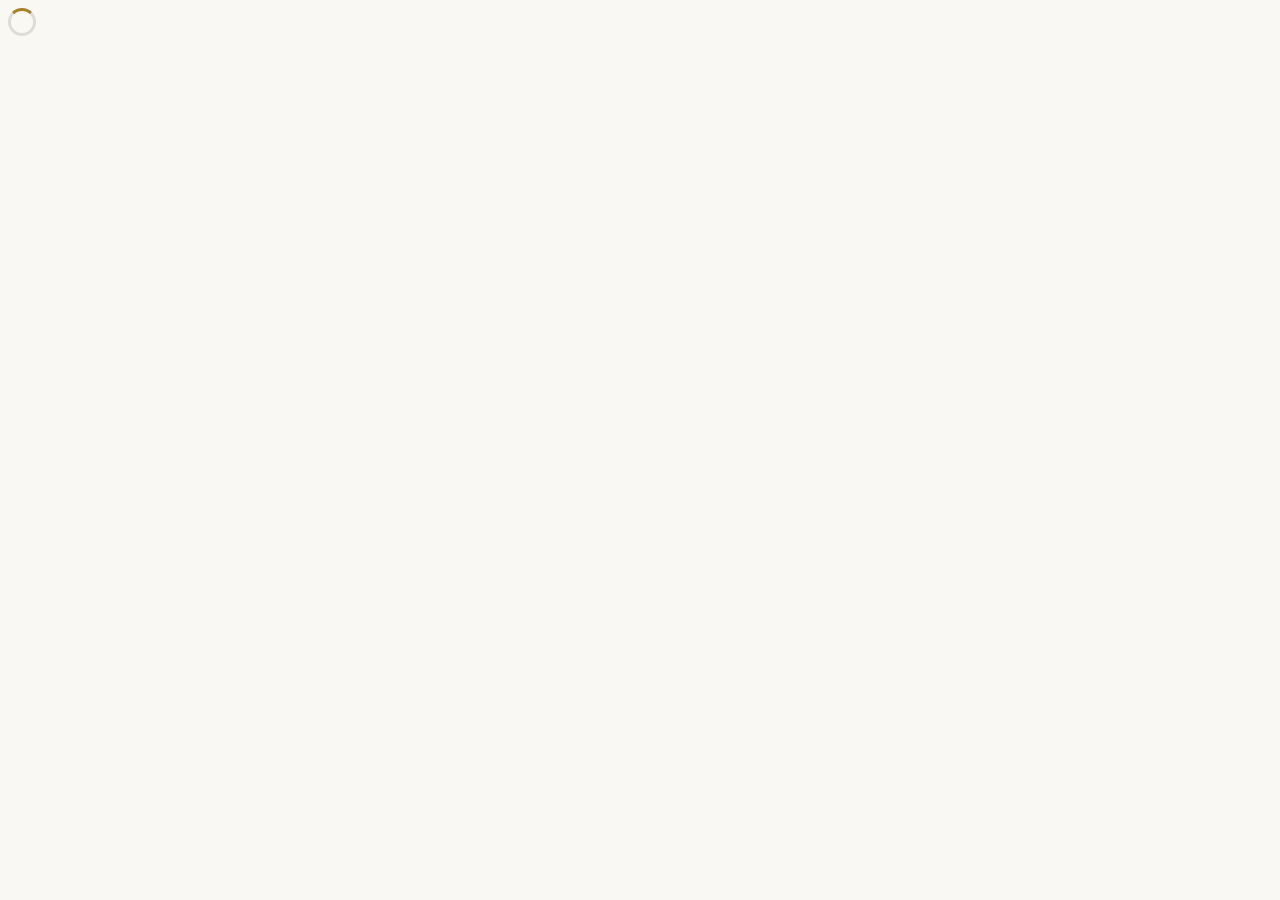
==== index.html @ 0b9718cc "Initial Commit" ====
<!DOCTYPE html>
<html lang="en">
<head>
<meta charset="UTF-8" />
<meta name="viewport" content="width=device-width, initial-scale=1.0" />
<title>GPA Ledger — Sign In</title>

<script>
  window.__FIREBASE_CONFIG__ = {
  apiKey: "AIzaSyBxQdXRh1e5_56SHHNM2GAlyBKbFD98J-c",
  authDomain: "gpa-calculator-11f9a.firebaseapp.com",
  databaseURL: "https://gpa-calculator-11f9a-default-rtdb.asia-southeast1.firebasedatabase.app",
  projectId: "gpa-calculator-11f9a",
  storageBucket: "gpa-calculator-11f9a.firebasestorage.app",
  messagingSenderId: "203065200237",
  appId: "1:203065200237:web:f81245fbf56f0926b4f964"
};
</script>

<script src="https://cdn.tailwindcss.com"></script>
<script>
  tailwind.config = {
    theme: {
      extend: {
        colors: {
          ink: "#101826",
          paper: "#FAF8F3",
          brass: { DEFAULT: "#A6802D", dark: "#8A6A22", light: "#C9A85C" },
          forest: "#3F6B4F",
          rust: "#9C3B3B",
          slate: {
            50: "#F4F5F6",
            100: "#E7E9EC",
            200: "#D7DAE0",
            400: "#8A93A1",
            500: "#6B7480",
            600: "#525A66",
            700: "#3B4048",
            800: "#232B36",
            900: "#171D26"
          }
        },
        fontFamily: {
          display: ["Fraunces", "serif"],
          body: ["Inter", "sans-serif"],
          mono: ["IBM Plex Mono", "monospace"]
        }
      }
    }
  };
</script>

<link rel="stylesheet" href="style.css" />
</head>
<body data-auth-ready="false" class="font-body bg-paper text-slate-800 antialiased">

<!-- Full-page loader shown until Firebase resolves the auth session -->
<div id="route-loading-overlay" class="fixed inset-0 z-50 flex items-center justify-center bg-paper">
  <div class="spinner"></div>
</div>

<div class="auth-guarded min-h-screen grid lg:grid-cols-2">

  <!-- Left: brand / hero panel -->
  <div class="hidden lg:flex ink-panel flex-col justify-between p-12 text-paper">
    <div class="flex items-center gap-2">
      <div class="w-8 h-8 rounded-md bg-brass flex items-center justify-center font-display font-semibold text-ink">Σ</div>
      <span class="font-display text-lg tracking-wide">GPA Ledger</span>
    </div>

    <div class="max-w-md">
      <p class="font-mono text-xs uppercase tracking-[0.2em] text-brass-light mb-4">Your Academic Command Center</p>
      <h1 class="font-display text-4xl leading-tight mb-4">Every subject,<br />weighted right.</h1>
      <p class="text-slate-400 leading-relaxed">
        Log each course once — by score or by letter — and your GPA updates
        itself. Organize by semester and period, forecast graduation, and
        track trends, all in one ledger.
      </p>
    </div>

    <p class="text-xs text-slate-500 font-mono">Secured per account · Firebase Authentication</p>
  </div>

  <!-- Right: auth card -->
  <div class="flex items-center justify-center p-6 sm:p-10">
    <div class="w-full max-w-sm">

      <div class="lg:hidden flex items-center gap-2 mb-8 justify-center">
        <div class="w-8 h-8 rounded-md bg-brass flex items-center justify-center font-display font-semibold text-ink">Σ</div>
        <span class="font-display text-lg tracking-wide text-ink">GPA Ledger</span>
      </div>

      <div class="glass-card rounded-2xl p-8 shadow-xl shadow-slate-900/5">

        <div role="tablist" class="flex gap-6 border-b border-slate-200 mb-6">
          <button id="tab-signin" type="button" role="tab" aria-selected="true" class="auth-tab auth-tab-active pb-3 text-sm font-medium text-slate-500">Sign in</button>
          <button id="tab-signup" type="button" role="tab" aria-selected="false" class="auth-tab pb-3 text-sm font-medium text-slate-500">Create account</button>
        </div>

        <div id="auth-error" class="hidden mb-4 rounded-lg border border-rust/30 bg-rust/5 px-3 py-2 text-sm text-rust" role="alert"></div>

        <!-- Sign in -->
        <div id="panel-signin">
          <form id="signin-form" class="space-y-4" novalidate>
            <div>
              <label for="signin-email" class="block text-xs font-medium text-slate-600 mb-1">Email</label>
              <input id="signin-email" type="email" autocomplete="email" required
                class="form-input w-full rounded-lg border border-slate-200 px-3 py-2.5 text-sm bg-white" placeholder="you@campus.edu" />
            </div>
            <div>
              <label for="signin-password" class="block text-xs font-medium text-slate-600 mb-1">Password</label>
              <input id="signin-password" type="password" autocomplete="current-password" required
                class="form-input w-full rounded-lg border border-slate-200 px-3 py-2.5 text-sm bg-white" placeholder="••••••••" />
            </div>
            <button type="submit" class="w-full rounded-lg bg-ink text-paper text-sm font-medium py-2.5 hover:bg-slate-900 transition-colors">
              Sign in
            </button>
          </form>
        </div>

        <!-- Sign up -->
        <div id="panel-signup" class="hidden">
          <form id="signup-form" class="space-y-4" novalidate>
            <div>
              <label for="signup-name" class="block text-xs font-medium text-slate-600 mb-1">Full name</label>
              <input id="signup-name" type="text" autocomplete="name" required
                class="form-input w-full rounded-lg border border-slate-200 px-3 py-2.5 text-sm bg-white" placeholder="Jordan Lee" />
            </div>
            <div>
              <label for="signup-email" class="block text-xs font-medium text-slate-600 mb-1">Email</label>
              <input id="signup-email" type="email" autocomplete="email" required
                class="form-input w-full rounded-lg border border-slate-200 px-3 py-2.5 text-sm bg-white" placeholder="you@campus.edu" />
            </div>
            <div>
              <label for="signup-password" class="block text-xs font-medium text-slate-600 mb-1">Password</label>
              <input id="signup-password" type="password" autocomplete="new-password" required minlength="6"
                class="form-input w-full rounded-lg border border-slate-200 px-3 py-2.5 text-sm bg-white" placeholder="At least 6 characters" />
            </div>
            <div>
              <label for="signup-confirm-password" class="block text-xs font-medium text-slate-600 mb-1">Confirm password</label>
              <input id="signup-confirm-password" type="password" autocomplete="new-password" required minlength="6"
                class="form-input w-full rounded-lg border border-slate-200 px-3 py-2.5 text-sm bg-white" placeholder="Repeat password" />
            </div>
            <button type="submit" class="w-full rounded-lg bg-brass text-ink text-sm font-medium py-2.5 hover:bg-brass-dark hover:text-paper transition-colors">
              Create account
            </button>
          </form>
        </div>

      </div>

      <p class="text-center text-xs text-slate-400 mt-6">Your records are private — only you can see your own courses.</p>
    </div>
  </div>
</div>

<script type="module" src="firebase-config.js"></script>
<script type="module" src="auth.js"></script>
</body>
</html>
---- style.css ----
/* style.css
   Custom fonts, small utilities, and component styling that Tailwind's
   CDN build doesn't cover on its own: fonts, scrollbars, modal/drawer
   transitions, grade badges, semester/period cards, filter bar, charts,
   and the ledger-style table treatment. */

@import url('https://fonts.googleapis.com/css2?family=Fraunces:opsz,wght@9..144,400;9..144,500;9..144,600;9..144,700&family=Inter:wght@400;500;600;700&family=IBM+Plex+Mono:wght@400;500;600&display=swap');

:root {
  --ink: #101826;
  --paper: #faf8f3;
  --brass: #a6802d;
  --brass-dark: #8a6a22;
  --forest: #3f6b4f;
  --amber: #b8873a;
  --rust: #9c3b3b;
}

* {
  box-sizing: border-box;
}

html {
  scroll-behavior: smooth;
}

body {
  font-family: "Inter", sans-serif;
  background-color: var(--paper);
}

.font-display {
  font-family: "Fraunces", serif;
}

.font-mono {
  font-family: "IBM Plex Mono", monospace;
  font-variant-numeric: tabular-nums;
}

/* Hide the guarded content behind a full-screen loader until Firebase
   resolves the auth state, to avoid a flash of the wrong screen. */
body[data-auth-ready="false"] .auth-guarded {
  visibility: hidden;
}

/* ------------------------------------------------------------------ */
/* Scrollbars                                                          */
/* ------------------------------------------------------------------ */

::-webkit-scrollbar {
  width: 10px;
  height: 10px;
}

::-webkit-scrollbar-track {
  background: transparent;
}

::-webkit-scrollbar-thumb {
  background-color: rgba(16, 24, 38, 0.18);
  border-radius: 999px;
  border: 2px solid transparent;
  background-clip: content-box;
}

::-webkit-scrollbar-thumb:hover {
  background-color: rgba(16, 24, 38, 0.32);
}

* {
  scrollbar-width: thin;
  scrollbar-color: rgba(16, 24, 38, 0.25) transparent;
}

/* ------------------------------------------------------------------ */
/* Auth tabs                                                           */
/* ------------------------------------------------------------------ */

.auth-tab {
  position: relative;
  transition: color 0.2s ease;
}

.auth-tab-active {
  color: var(--ink);
}

.auth-tab-active::after {
  content: "";
  position: absolute;
  left: 0;
  right: 0;
  bottom: -1px;
  height: 2px;
  background-color: var(--brass);
  border-radius: 999px;
}

/* ------------------------------------------------------------------ */
/* Glassmorphism cards / panels                                        */
/* ------------------------------------------------------------------ */

.glass-card {
  background: rgba(255, 255, 255, 0.6);
  backdrop-filter: blur(16px);
  -webkit-backdrop-filter: blur(16px);
  border: 1px solid rgba(255, 255, 255, 0.5);
}

.ink-panel {
  background: radial-gradient(120% 140% at 0% 0%, #1b2740 0%, var(--ink) 60%);
}

/* ------------------------------------------------------------------ */
/* Metric cards                                                        */
/* ------------------------------------------------------------------ */

.metric-card {
  position: relative;
  overflow: hidden;
  background: #ffffff;
  border: 1px solid rgba(16, 24, 38, 0.08);
  box-shadow: 0 1px 2px rgba(16, 24, 38, 0.04);
  transition: transform 0.2s ease, box-shadow 0.2s ease;
}

.metric-card:hover {
  transform: translateY(-2px);
  box-shadow: 0 8px 24px rgba(16, 24, 38, 0.08);
}

.metric-card::before {
  content: "";
  position: absolute;
  top: 0;
  left: 0;
  right: 0;
  height: 3px;
  background: linear-gradient(90deg, var(--brass), transparent);
}

/* ------------------------------------------------------------------ */
/* Toolbar buttons                                                     */
/* ------------------------------------------------------------------ */

.toolbar-btn {
  display: inline-flex;
  align-items: center;
  gap: 0.4rem;
  border-radius: 0.5rem;
  border: 1px solid rgba(16, 24, 38, 0.12);
  background: #ffffff;
  color: #3b4048;
  font-size: 0.8125rem;
  font-weight: 500;
  padding: 0.5rem 0.85rem;
  transition: background-color 0.15s ease, border-color 0.15s ease;
}

.toolbar-btn:hover {
  background-color: rgba(166, 128, 45, 0.08);
  border-color: rgba(166, 128, 45, 0.35);
  color: var(--brass-dark);
}

/* ------------------------------------------------------------------ */
/* Filter bar                                                          */
/* ------------------------------------------------------------------ */

.filter-bar {
  background: rgba(255, 255, 255, 0.7);
  border: 1px solid rgba(16, 24, 38, 0.08);
}

.filter-select {
  background: #ffffff;
  border: 1px solid rgba(16, 24, 38, 0.12);
  border-radius: 0.5rem;
  padding: 0.4rem 0.65rem;
  font-size: 0.75rem;
  color: #3b4048;
  transition: border-color 0.15s ease;
}

.filter-select:focus {
  outline: none;
  border-color: var(--brass);
}

/* ------------------------------------------------------------------ */
/* Toggle checkboxes                                                    */
/* ------------------------------------------------------------------ */

.toggle-checkbox {
  width: 1rem;
  height: 1rem;
  accent-color: var(--brass);
  cursor: pointer;
}

.include-checkbox {
  width: 1rem;
  height: 1rem;
  accent-color: var(--forest);
  cursor: pointer;
}

.include-checkbox:disabled {
  opacity: 0.35;
  cursor: default;
}

/* ------------------------------------------------------------------ */
/* Semester / period blocks                                            */
/* ------------------------------------------------------------------ */

.semester-card {
  box-shadow: 0 1px 2px rgba(16, 24, 38, 0.04);
}

.semester-header {
  background: #ffffff;
  cursor: pointer;
  transition: background-color 0.15s ease;
}

.semester-header:hover {
  background-color: rgba(166, 128, 45, 0.05);
}

.semester-ips {
  font-weight: 600;
  color: var(--brass-dark);
}

.semester-badge {
  display: inline-flex;
  align-items: center;
  padding: 0.1rem 0.5rem;
  border-radius: 999px;
  font-size: 0.65rem;
  font-weight: 600;
  letter-spacing: 0.02em;
  text-transform: uppercase;
}

.semester-badge-done {
  background-color: rgba(63, 107, 79, 0.14);
  color: var(--forest);
}

.semester-badge-planned {
  background-color: rgba(166, 128, 45, 0.14);
  color: var(--brass-dark);
}

.semester-badge-mixed {
  background-color: rgba(156, 59, 59, 0.12);
  color: var(--rust);
}

.chevron {
  transition: transform 0.18s ease;
}

.chevron-collapsed {
  transform: rotate(-90deg);
}

.planned-pill {
  display: inline-block;
  margin-left: 0.4rem;
  padding: 0.05rem 0.4rem;
  border-radius: 999px;
  font-size: 0.6rem;
  font-weight: 600;
  text-transform: uppercase;
  letter-spacing: 0.03em;
  background-color: rgba(166, 128, 45, 0.14);
  color: var(--brass-dark);
  vertical-align: middle;
}

/* ------------------------------------------------------------------ */
/* Table / ledger                                                      */
/* ------------------------------------------------------------------ */

.ledger-row {
  transition: background-color 0.15s ease;
  border-bottom: 1px solid rgba(16, 24, 38, 0.06);
  cursor: pointer;
}

.ledger-row:hover {
  background-color: rgba(166, 128, 45, 0.06);
}

.ledger-row-excluded {
  opacity: 0.45;
}

.grade-badge {
  display: inline-flex;
  align-items: center;
  justify-content: center;
  min-width: 2.25rem;
  padding: 0.15rem 0.5rem;
  border-radius: 6px;
  font-family: "IBM Plex Mono", monospace;
  font-weight: 600;
  font-size: 0.75rem;
  letter-spacing: 0.02em;
}

.grade-badge-a {
  background-color: rgba(166, 128, 45, 0.14);
  color: var(--brass-dark);
}

.grade-badge-b {
  background-color: rgba(63, 107, 79, 0.14);
  color: var(--forest);
}

.grade-badge-c {
  background-color: rgba(184, 135, 58, 0.16);
  color: var(--amber);
}

.grade-badge-d {
  background-color: rgba(156, 59, 59, 0.14);
  color: var(--rust);
}

.sort-arrow {
  font-size: 0.6rem;
  margin-left: 0.25rem;
  transition: opacity 0.15s ease;
}

/* ------------------------------------------------------------------ */
/* Icon buttons                                                        */
/* ------------------------------------------------------------------ */

.icon-btn {
  display: inline-flex;
  align-items: center;
  justify-content: center;
  width: 2rem;
  height: 2rem;
  border-radius: 8px;
  color: #6b7280;
  transition: background-color 0.15s ease, color 0.15s ease;
}

.icon-btn-edit:hover {
  background-color: rgba(166, 128, 45, 0.12);
  color: var(--brass-dark);
}

.icon-btn-delete:hover {
  background-color: rgba(156, 59, 59, 0.12);
  color: var(--rust);
}

/* ------------------------------------------------------------------ */
/* Modals                                                              */
/* ------------------------------------------------------------------ */

body.modal-open {
  overflow: hidden;
}

.modal-backdrop {
  background-color: rgba(16, 24, 38, 0.45);
  backdrop-filter: blur(4px);
  -webkit-backdrop-filter: blur(4px);
  opacity: 0;
  transition: opacity 0.15s ease;
}

.modal-panel {
  transform: translateY(12px) scale(0.98);
  opacity: 0;
  transition: transform 0.18s ease, opacity 0.18s ease;
}

.modal-visible .modal-backdrop {
  opacity: 1;
}

.modal-visible .modal-panel {
  transform: translateY(0) scale(1);
  opacity: 1;
}

/* ------------------------------------------------------------------ */
/* Slide-over drawer                                                   */
/* ------------------------------------------------------------------ */

.drawer-panel {
  transform: translateX(100%);
  transition: transform 0.22s ease;
}

.modal-visible .drawer-panel {
  transform: translateX(0);
}

/* ------------------------------------------------------------------ */
/* Form fields                                                         */
/* ------------------------------------------------------------------ */

.form-input {
  transition: border-color 0.15s ease, box-shadow 0.15s ease;
}

.form-input:focus {
  outline: none;
  border-color: var(--brass);
  box-shadow: 0 0 0 3px rgba(166, 128, 45, 0.15);
}

.input-invalid {
  border-color: var(--rust) !important;
}

.input-invalid:focus {
  box-shadow: 0 0 0 3px rgba(156, 59, 59, 0.15) !important;
}

/* ------------------------------------------------------------------ */
/* Loading spinner                                                     */
/* ------------------------------------------------------------------ */

.spinner {
  width: 1.75rem;
  height: 1.75rem;
  border: 3px solid rgba(16, 24, 38, 0.12);
  border-top-color: var(--brass);
  border-radius: 50%;
  animation: spin 0.7s linear infinite;
}

@keyframes spin {
  to {
    transform: rotate(360deg);
  }
}

/* ------------------------------------------------------------------ */
/* Toast                                                               */
/* ------------------------------------------------------------------ */

#toast {
  animation: toast-in 0.2s ease;
}

@keyframes toast-in {
  from {
    opacity: 0;
    transform: translate(-50%, 8px);
  }
  to {
    opacity: 1;
    transform: translate(-50%, 0);
  }
}

/* ------------------------------------------------------------------ */
/* Focus visibility (accessibility)                                    */
/* ------------------------------------------------------------------ */

a:focus-visible,
button:focus-visible,
input:focus-visible,
select:focus-visible,
[tabindex]:focus-visible {
  outline: 2px solid var(--brass);
  outline-offset: 2px;
}

/* ------------------------------------------------------------------ */
/* Reduced motion                                                      */
/* ------------------------------------------------------------------ */

@media (prefers-reduced-motion: reduce) {
  *,
  *::before,
  *::after {
    animation-duration: 0.001ms !important;
    transition-duration: 0.001ms !important;
  }
}
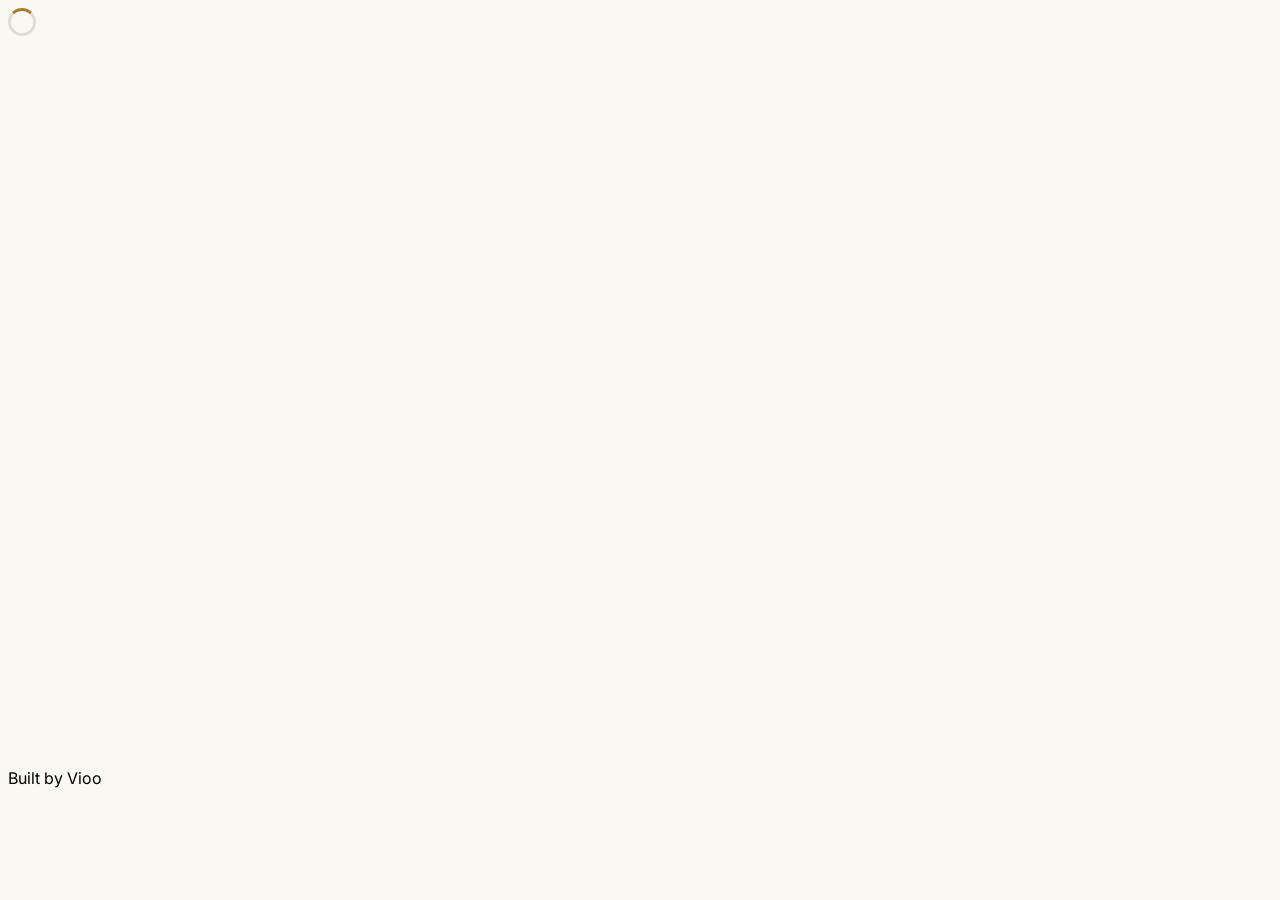
==== commit c735e13c: "Updated Progression Graph, Updated GPA Tracking Simulator" ====
--- a/index.html
+++ b/index.html
@@ -3,7 +3,7 @@
 <head>
 <meta charset="UTF-8" />
 <meta name="viewport" content="width=device-width, initial-scale=1.0" />
-<title>GPA Ledger — Sign In</title>
+<title>GPA Calculator — Sign In</title>
 
 <script>
   window.__FIREBASE_CONFIG__ = {
@@ -54,18 +54,16 @@
 </head>
 <body data-auth-ready="false" class="font-body bg-paper text-slate-800 antialiased">
 
-<!-- Full-page loader shown until Firebase resolves the auth session -->
 <div id="route-loading-overlay" class="fixed inset-0 z-50 flex items-center justify-center bg-paper">
   <div class="spinner"></div>
 </div>
 
 <div class="auth-guarded min-h-screen grid lg:grid-cols-2">
 
-  <!-- Left: brand / hero panel -->
   <div class="hidden lg:flex ink-panel flex-col justify-between p-12 text-paper">
     <div class="flex items-center gap-2">
       <div class="w-8 h-8 rounded-md bg-brass flex items-center justify-center font-display font-semibold text-ink">Σ</div>
-      <span class="font-display text-lg tracking-wide">GPA Ledger</span>
+      <span class="font-display text-lg tracking-wide">GPA Calculator</span>
     </div>
 
     <div class="max-w-md">
@@ -74,20 +72,19 @@
       <p class="text-slate-400 leading-relaxed">
         Log each course once — by score or by letter — and your GPA updates
         itself. Organize by semester and period, forecast graduation, and
-        track trends, all in one ledger.
+        track trends, all in one place.
       </p>
     </div>
 
     <p class="text-xs text-slate-500 font-mono">Secured per account · Firebase Authentication</p>
   </div>
 
-  <!-- Right: auth card -->
   <div class="flex items-center justify-center p-6 sm:p-10">
     <div class="w-full max-w-sm">
 
       <div class="lg:hidden flex items-center gap-2 mb-8 justify-center">
         <div class="w-8 h-8 rounded-md bg-brass flex items-center justify-center font-display font-semibold text-ink">Σ</div>
-        <span class="font-display text-lg tracking-wide text-ink">GPA Ledger</span>
+        <span class="font-display text-lg tracking-wide text-ink">GPA Calculator</span>
       </div>
 
       <div class="glass-card rounded-2xl p-8 shadow-xl shadow-slate-900/5">
@@ -99,7 +96,8 @@
 
         <div id="auth-error" class="hidden mb-4 rounded-lg border border-rust/30 bg-rust/5 px-3 py-2 text-sm text-rust" role="alert"></div>
 
-        <!-- Sign in -->
+        <div id="auth-success" class="hidden mb-4 rounded-lg border border-forest/30 bg-forest/5 px-3 py-2 text-sm text-forest" role="status"></div>
+
         <div id="panel-signin">
           <form id="signin-form" class="space-y-4" novalidate>
             <div>
@@ -108,7 +106,12 @@
                 class="form-input w-full rounded-lg border border-slate-200 px-3 py-2.5 text-sm bg-white" placeholder="you@campus.edu" />
             </div>
             <div>
-              <label for="signin-password" class="block text-xs font-medium text-slate-600 mb-1">Password</label>
+              <div class="flex items-center justify-between mb-1">
+                <label for="signin-password" class="block text-xs font-medium text-slate-600">Password</label>
+                <button id="forgot-password-link" type="button" class="text-xs font-medium text-brass-dark hover:text-brass hover:underline">
+                  Forgot password?
+                </button>
+              </div>
               <input id="signin-password" type="password" autocomplete="current-password" required
                 class="form-input w-full rounded-lg border border-slate-200 px-3 py-2.5 text-sm bg-white" placeholder="••••••••" />
             </div>
@@ -118,7 +121,6 @@
           </form>
         </div>
 
-        <!-- Sign up -->
         <div id="panel-signup" class="hidden">
           <form id="signup-form" class="space-y-4" novalidate>
             <div>
@@ -147,6 +149,24 @@
           </form>
         </div>
 
+        <div id="panel-forgot" class="hidden">
+          <h2 class="font-display text-lg text-ink mb-1">Reset your password</h2>
+          <p class="text-xs text-slate-500 mb-5">Enter the email on your account and we'll send you a reset link.</p>
+          <form id="forgot-password-form" class="space-y-4" novalidate>
+            <div>
+              <label for="forgot-email" class="block text-xs font-medium text-slate-600 mb-1">Email</label>
+              <input id="forgot-email" type="email" autocomplete="email" required
+                class="form-input w-full rounded-lg border border-slate-200 px-3 py-2.5 text-sm bg-white" placeholder="you@campus.edu" />
+            </div>
+            <button type="submit" class="w-full rounded-lg bg-ink text-paper text-sm font-medium py-2.5 hover:bg-slate-900 transition-colors">
+              Send reset link
+            </button>
+            <button id="back-to-signin-link" type="button" class="w-full text-center text-xs font-medium text-slate-500 hover:text-slate-700 pt-1">
+              ← Back to sign in
+            </button>
+          </form>
+        </div>
+
       </div>
 
       <p class="text-center text-xs text-slate-400 mt-6">Your records are private — only you can see your own courses.</p>
@@ -154,6 +174,8 @@
   </div>
 </div>
 
+<div class="watermark">Built by Vioo</div>
+
 <script type="module" src="firebase-config.js"></script>
 <script type="module" src="auth.js"></script>
 </body>
--- a/style.css
+++ b/style.css
@@ -492,4 +492,39 @@
     animation-duration: 0.001ms !important;
     transition-duration: 0.001ms !important;
   }
+}
+
+/* ------------------------------------------------------------------ */
+/* Chart mode toggle (GPA / Score)                                     */
+/* ------------------------------------------------------------------ */
+
+.chart-toggle {
+  display: inline-flex;
+  border: 1px solid rgba(16, 24, 38, 0.12);
+  border-radius: 999px;
+  padding: 2px;
+  background: #F4F5F6;
+}
+
+.chart-toggle-btn {
+  border: none;
+  background: transparent;
+  font-family: "IBM Plex Mono", monospace;
+  font-size: 0.7rem;
+  font-weight: 600;
+  letter-spacing: 0.03em;
+  padding: 0.35rem 0.9rem;
+  border-radius: 999px;
+  color: #6B7480;
+  cursor: pointer;
+  transition: background-color 0.15s ease, color 0.15s ease;
+}
+
+.chart-toggle-btn:hover {
+  color: #232B36;
+}
+
+.chart-toggle-btn-active {
+  background: #101826;
+  color: #FAF8F3;
 }
